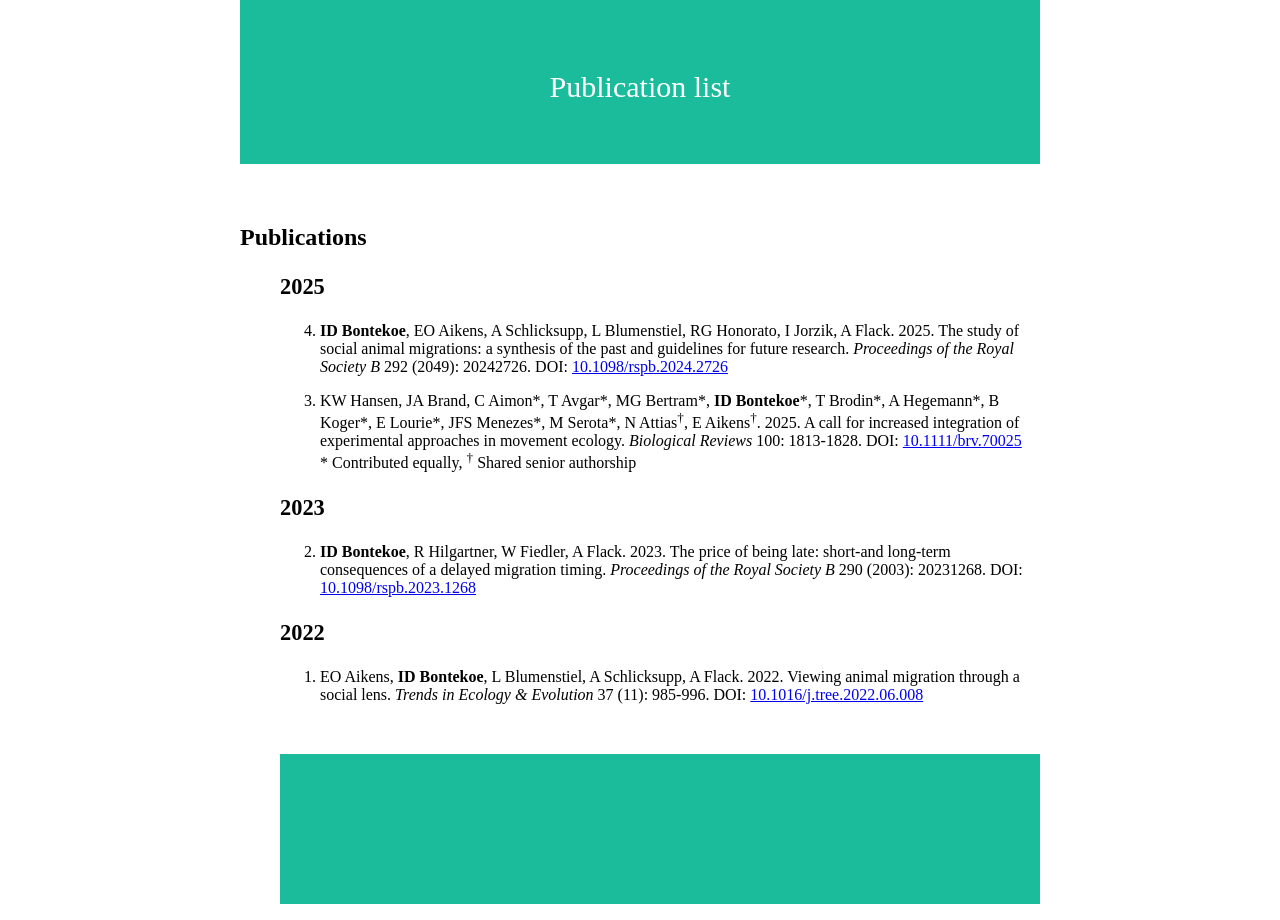
==== publications/index.html @ f47deb5d "Create publication list" ====
<!DOCTYPE html>
<html lang="en">
	<head>
		<meta charset="UTF-8">
		<meta http-equiv="X-UA-Compatible" content="IE=edge">
		<meta name="viewport" content="width=device-width, initial-scale=1.0">
		<title>Iris D. Bontekoe - Publications</title>
		<link rel="stylesheet" href="../style/style.css">
	</head>

	<div class="header">
		<h1></h1></h1>
		<p>Publication list</p>
	</div>


	<body>
		<h2>Publications</h2>
		<ol reversed class="pubs">
  
			<div class="year">2025</div>
	  
			<li>
				<b>ID Bontekoe</b>, EO Aikens, A Schlicksupp, L Blumenstiel, RG Honorato, I Jorzik, A Flack. 2025. The study of social animal migrations: a synthesis of the past and guidelines for future research. <i>Proceedings of the Royal Society B</i> 292 (2049): 20242726. DOI: <a href="https://doi.org/10.1098/rspb.2024.2726" target="_blank">10.1098/rspb.2024.2726</a>
			</li>
	  
			<li>
				KW Hansen, JA Brand, C Aimon*, T Avgar*, MG Bertram*, <b>ID Bontekoe</b>*, T Brodin*, A Hegemann*, B Koger*, E Lourie*, JFS Menezes*, M Serota*, N Attias<sup>†</sup>, E Aikens<sup>†</sup>. 2025. A call for increased integration of experimental approaches in movement ecology. <i>Biological Reviews</i> 100: 1813-1828. DOI: <a href="https://doi.org/10.1111/brv.70025" target="_blank">10.1111/brv.70025</a>
				<br>* Contributed equally, <sup>†</sup> Shared senior authorship
			</li>
	  
			<div class="year">2023</div>
	  
			<li>
				<b>ID Bontekoe</b>, R Hilgartner, W Fiedler, A Flack. 2023. The price of being late: short-and long-term consequences of a delayed migration timing. <i>Proceedings of the Royal Society B</i> 290 (2003): 20231268. DOI: <a href="https://doi.org/10.1098/rspb.2023.1268" target="_blank">10.1098/rspb.2023.1268</a>
			</li>
	  
      <div class="year">2022</div>
	  
      <li>
				EO Aikens, <b>ID Bontekoe</b>, L Blumenstiel, A Schlicksupp, A Flack. 2022. Viewing animal migration through a social lens. <i>Trends in Ecology & Evolution</i> 37 (11): 985-996. DOI: <a href="https://doi.org/10.1016/j.tree.2022.06.008" target="_blank">10.1016/j.tree.2022.06.008</a>
      </li>

	</body>
	
	<div class="footer">
		<h1></h1>
	</div>
	
</html>
---- style/style.css ----
/* Constrain page width and center content */
body {
    max-width: 800px;     /* Adjust this value as needed */
    margin: 0 auto;       /* Centers the content horizontally */
    padding: 0 1em;       /* Adds breathing room on small screens */
}

.header {
  padding: 1em;
  text-align: center;
  background: #1abc9c;
  color: white;
  font-size: 30px;
  margin-bottom: 2em;
}

.footer {
	padding: 1em;
	text-align: center;
    background-color: #1abc9c;
	color: white;
	font-size: 25px;
    position: static;
    height: 100px;
    clear: both;
	margin-top: 2em;
}

/* Space between list items */
.pubs li {
    margin-bottom: 1em;
	margin-left: 2.5em;    /* moves the list items to the right */
}

/* Style the year headings */
.pubs .year {
	font-size: 1.4em;      /* makes the font larger */
    font-weight: bold;     /* makes the year stand out */
    margin-top: 1em;       /* extra space above each year */
    margin-bottom: 1em;    /* small space below the year */
    padding-left: 0;       /* aligns the year to the left */
	margin-left: 0;        /* keeps the year to the left */
}
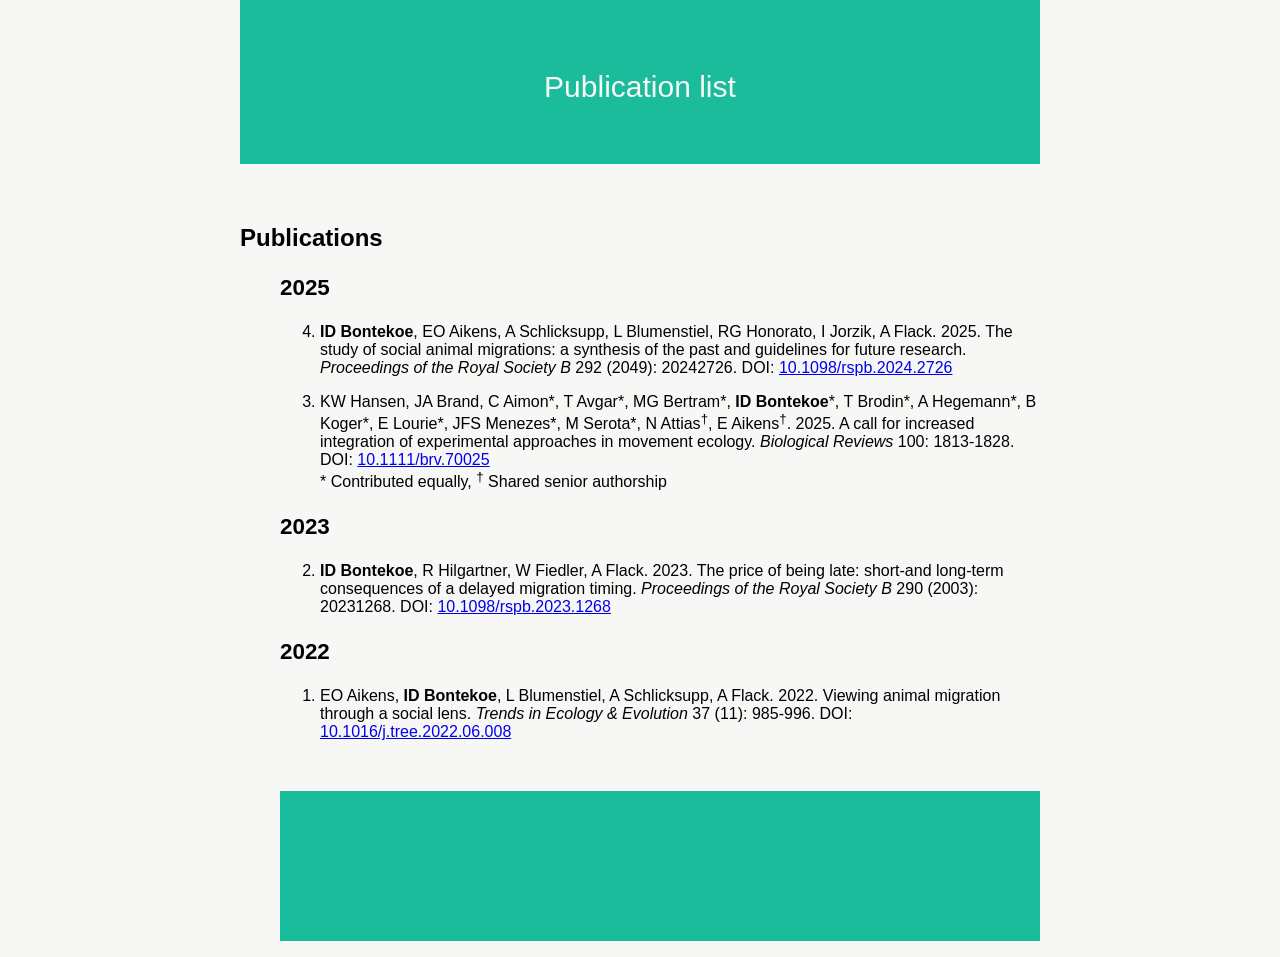
==== commit f8f95578: "Add main menu to publications" ====
--- a/publications/index.html
+++ b/publications/index.html
@@ -6,6 +6,7 @@
 		<meta name="viewport" content="width=device-width, initial-scale=1.0">
 		<title>Iris D. Bontekoe - Publications</title>
 		<link rel="stylesheet" href="../style/style.css">
+		<link rel="stylesheet" href="https://rsms.me/inter/inter.css">
 	</head>
 
 	<div class="header">
@@ -41,6 +42,14 @@
 				EO Aikens, <b>ID Bontekoe</b>, L Blumenstiel, A Schlicksupp, A Flack. 2022. Viewing animal migration through a social lens. <i>Trends in Ecology & Evolution</i> 37 (11): 985-996. DOI: <a href="https://doi.org/10.1016/j.tree.2022.06.008" target="_blank">10.1016/j.tree.2022.06.008</a>
       </li>
 
+	  <script>
+			fetch("/header.html")
+			.then(response => response.text())
+			.then(data => {
+				document.getElementById("header").innerHTML = data;
+			});
+		</script>
+
 	</body>
 	
 	<div class="footer">
--- a/style/style.css
+++ b/style/style.css
@@ -1,43 +1,71 @@
-/* Constrain page width and center content */
-body {
-    max-width: 800px;     /* Adjust this value as needed */
-    margin: 0 auto;       /* Centers the content horizontally */
-    padding: 0 1em;       /* Adds breathing room on small screens */
-}
-
-.header {
-  padding: 1em;
-  text-align: center;
-  background: #1abc9c;
-  color: white;
-  font-size: 30px;
-  margin-bottom: 2em;
-}
-
-.footer {
-	padding: 1em;
-	text-align: center;
-    background-color: #1abc9c;
-	color: white;
-	font-size: 25px;
-    position: static;
-    height: 100px;
-    clear: both;
-	margin-top: 2em;
-}
-
-/* Space between list items */
-.pubs li {
-    margin-bottom: 1em;
-	margin-left: 2.5em;    /* moves the list items to the right */
-}
-
-/* Style the year headings */
-.pubs .year {
-	font-size: 1.4em;      /* makes the font larger */
-    font-weight: bold;     /* makes the year stand out */
-    margin-top: 1em;       /* extra space above each year */
-    margin-bottom: 1em;    /* small space below the year */
-    padding-left: 0;       /* aligns the year to the left */
-	margin-left: 0;        /* keeps the year to the left */
-}
+/* Constrain page width and center content */
+body {
+	background-color: #F7F7F5;
+    max-width: 800px;     /* Adjust this value as needed */
+    margin: 0 auto;       /* Centers the content horizontally */
+    padding: 0 1em;       /* Adds breathing room on small screens */
+	font-family: "Inter var", sans-serif;
+	letter-spacing: 0px;
+}
+
+.header {
+  padding: 1em;
+  text-align: center;
+  background: #1abc9c;
+  color: #F7F7F5;
+  font-size: 30px;
+  margin-bottom: 2em;
+}
+
+.footer {
+	padding: 1em;
+	text-align: center;
+    background-color: #1abc9c;
+	color: #F7F7F5;
+	font-size: 25px;
+    position: static;
+    height: 100px;
+    clear: both;
+	margin-top: 2em;
+}
+
+.not-found img {
+  max-width: 300px;
+  width: 100%;
+  height: auto;
+  display: block;
+  margin: 2rem auto;
+}
+
+
+/* Space between list items */
+.pubs li {
+    margin-bottom: 1em;
+	margin-left: 2.5em;    /* moves the list items to the right */
+}
+
+/* Style the year headings */
+.pubs .year {
+	font-size: 1.4em;      /* makes the font larger */
+    font-weight: bold;     /* makes the year stand out */
+    margin-top: 1em;       /* extra space above each year */
+    margin-bottom: 1em;    /* small space below the year */
+    padding-left: 0;       /* aligns the year to the left */
+	margin-left: 0;        /* keeps the year to the left */
+}
+
+header {
+  background: #333;
+  padding: 15px;
+}
+
+.menu a {
+  color: white;
+  margin-right: 20px;
+  text-decoration: none;
+  font-weight: 600;
+}
+
+.menu a:hover {
+  text-decoration: underline;
+}
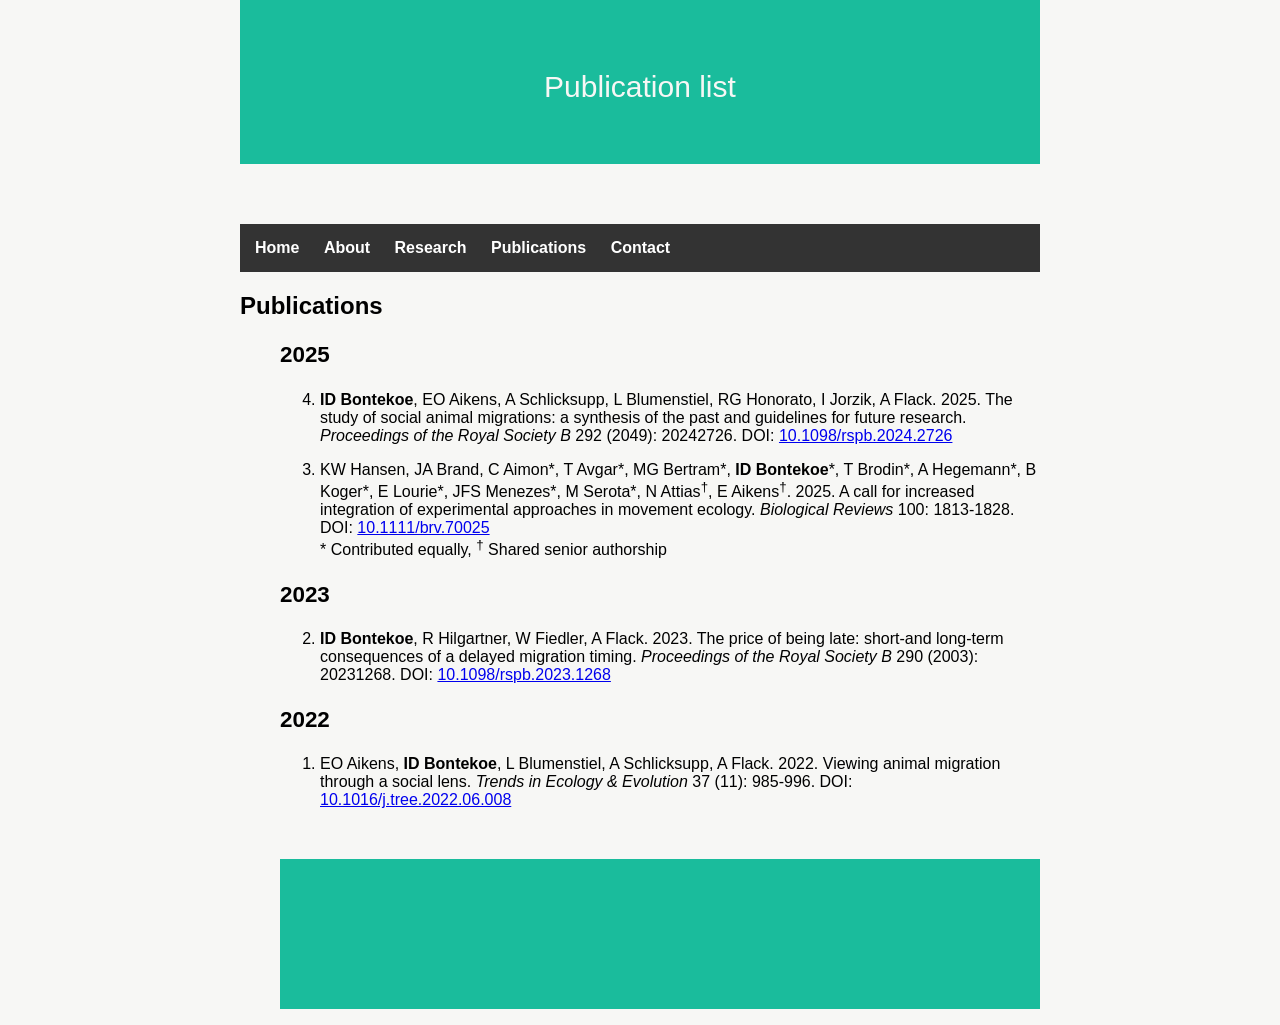
==== commit 7da30637: "Fix main menu" ====
--- a/publications/index.html
+++ b/publications/index.html
@@ -16,6 +16,9 @@
 
 
 	<body>
+
+		<div id="header"></div>
+		
 		<h2>Publications</h2>
 		<ol reversed class="pubs">
   
@@ -43,7 +46,7 @@
       </li>
 
 	  <script>
-			fetch("/header.html")
+			fetch("../header.html")
 			.then(response => response.text())
 			.then(data => {
 				document.getElementById("header").innerHTML = data;
